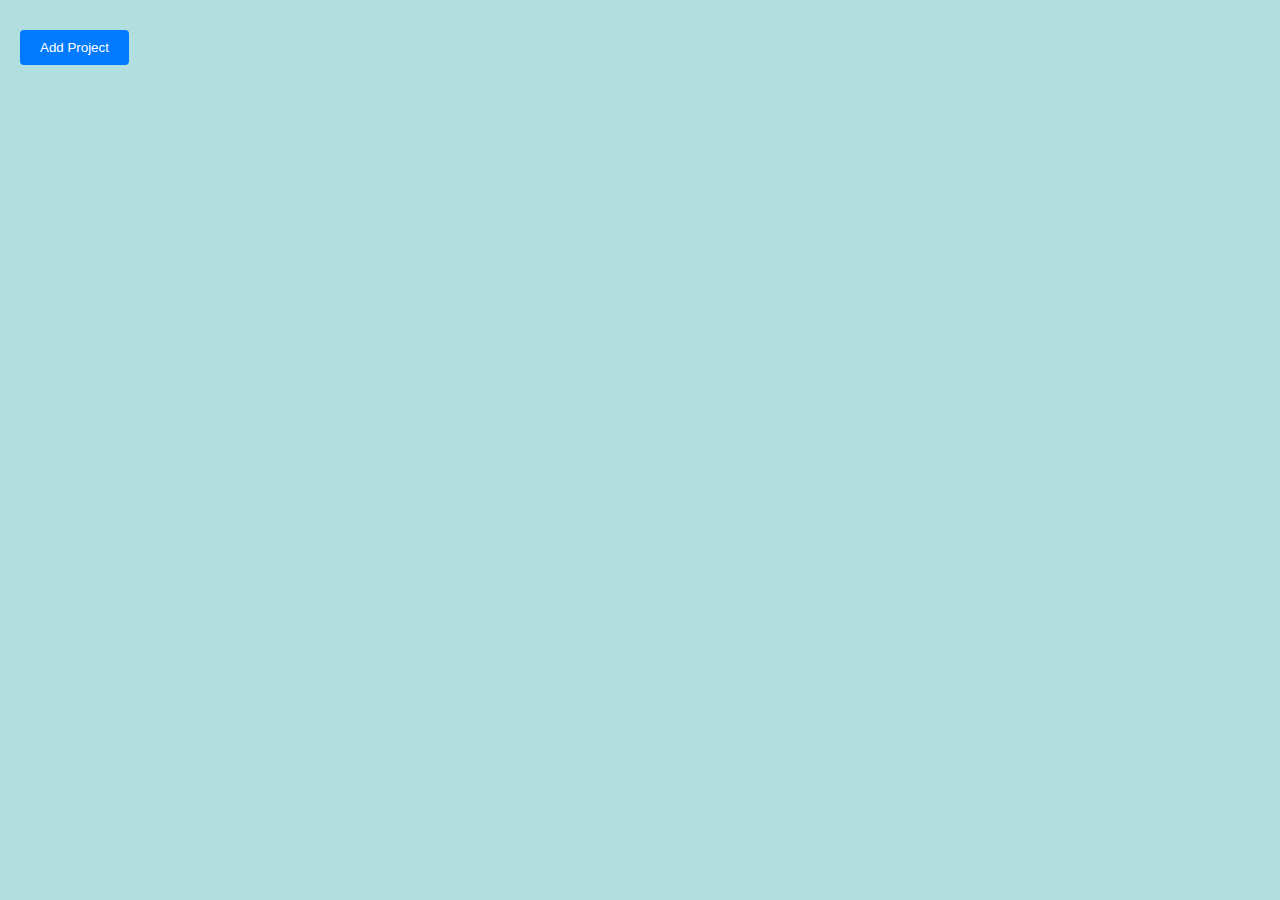
==== card.html @ 2fd521cb "Add files via upload" ====
<!DOCTYPE html>
<html lang="en">
<head>
  <meta charset="UTF-8">
  <meta name="viewport" content="width=device-width, initial-scale=1.0">
  <link rel="stylesheet" href="styles.css">
  <title>Task Manager Application</title>
</head>
<body onload="startUp()">
  
  <button class="add-project-btn" id="addProjectBtn">Add Project</button>

  <div class="project-container" id="projectContainer">
    <!-- Projects will be added here dynamically -->
  </div>

  <div class="popup" id="popup">
    <div class="popup-content">
      <span class="close-popup" id="closePopup">&times;</span>
      <h2>Add Project</h2>
      <input type="text" id="projectName" placeholder="Project Name">
      <input type="text" id="projectDescription" placeholder="Project Description">
      <button id="saveBtn">Save</button>
    </div>
  </div>

  <script src="script.js"></script>
</body>
</html>
---- styles.css ----
body {
  font-family: Arial, sans-serif;
  margin: 0;
  padding: 0;
  display: flex;
  flex-direction: column;
  align-items: center;
  justify-content: center;
  min-height: 100vh;
  background-color: #b1dfdf;
}
img{
  width: 30%;
  height: 30%;
  border-radius: 20px;
}
.login-container {  
  background-color: #ffffff;
  border-radius: 8px;
  box-shadow: 0px 4px 10px rgba(0, 0, 0, 0.1);
  padding: 30px;
  width: 350px;
  text-align: center;
}

.the-form label {
  font-size: 14px;
  color: #333333;
  text-align: left;
  display: block;
  margin-bottom: 6px;
}

.the-form input[type="email"],
.the-form input[type="password"] {
  width: 100%;
  padding: 12px;
  margin-bottom: 20px;
  border: 1px solid #e0e0e0;
  border-radius: 4px;
  font-size: 16px;
  color: #333333;
  transition: border-color 0.3s ease;
}

.the-form input[type="email"]:focus,
.the-form input[type="password"]:focus {
  border-color: #3498db;
}

.the-form input[type="submit"] {
  background-color: #3498db;
  color: #ffffff;
  border: none;
  border-radius: 4px;
  padding: 12px 20px;
  font-size: 16px;
  cursor: pointer;
  transition: background-color 0.3s ease;
}

.the-form input[type="submit"]:hover {
  background-color: #2980b9;
}

.form-footer {
  margin-top: 20px;
  text-align: center;
  font-size: 14px;
}

.form-footer a {
  color: #3498db;
  text-decoration: none;
  transition: color 0.3s ease;
}

.form-footer a:hover {
  color: #2980b9;
}

.project-container {
  display: flex;
  flex-wrap: wrap;
  justify-content: flex-start;
  margin-top: 20px;
  text-align: center;
}

.project {
  width: calc(150px);
  border: 1px solid #ccc;
  padding: 10px;
  margin: 10px;
  box-shadow: 0 2px 4px rgba(0, 0, 0, 0.1);
  border-radius: 4px;
  box-sizing: border-box;
  transition: transform 0.3s, box-shadow 0.3s;
  cursor: pointer;
  background-color: #f4f4f4;
}

.project:hover {
  transform: translateY(-5px);
  box-shadow: 0 4px 8px rgba(0, 0, 0, 0.2);
}

.project.dragging {
  border: 2px dashed #007bff;
  transform: scale(1.05);
  box-shadow: none;
}

.add-project-btn {
  position: absolute;
  top: 30px;
  left: 20px;
  padding: 10px 20px;
  background-color: #007bff;
  color: #fff;
  border: none;
  border-radius: 4px;
  cursor: pointer;
}

.popup {
  position: fixed;
  top: 0;
  left: 0;
  width: 100%;
  height: 100%;
  background-color: rgba(0, 0, 0, 0.5);
  display: flex;
  align-items: center;
  justify-content: center;
}

.popup-content {
  background-color: #fff;
  padding: 20px;
  border-radius: 10px;
  box-shadow: 0 2px 4px rgba(0, 0, 0, 0.2);
  width: 80%;
  max-width: 400px;
  position: relative;
}

.close-popup {
  position: absolute;
  top: 10px;
  right: 10px;
  font-size: 20px;
  cursor: pointer;
}

.back {
  position: absolute;
  top: 20px;
  right: 20px;
  text-align: right;
}

.project-info {
  position: absolute;
  top: 0px;
  left: 20px;
  color: #333333;
  
}

.projectName {
  font-size: 36px;
  
}

.projectDescription {
  font-size: 78px;
  top: 20px;
  left: 20px;
}

.add-board-btn {
  position: absolute;
  top: 70px;
  left: 20px;
  margin-top: 10px;
  background-color: #007bff;
  color: #fff;
  border: none;
  border-radius: 4px;
  padding: 10px 20px;
  cursor: pointer;
}

.board-container {
  display: flex;
  overflow-x: auto;
  margin-top: 20px;
}

.board {
  flex: 0 0 auto;
  width: 250px;
  height: 450px;
  margin-right: 10px;
  background-color: var(--board-color) !important;
  box-shadow: 0 2px 4px rgba(0, 0, 0, 0.1);
  border-radius: 4px;
  padding: 10px;
  display: block;
  flex-direction: column;
  justify-content: space-between;
  transition: transform 0.3s, box-shadow 0.3s;
  cursor: pointer;
  overflow-y: auto;
}



.board.dragging {
  border: 2px dashed #007bff;
  transform: scale(1.05);
  box-shadow: none;
}


.cards-container {
  display: block;
  margin-top: 10px;
}


.card {
  height: 52px;
  background-color: #ffffff;
  color: #333;
  border: 1px solid #ddd;
  border-radius: 4px;
  padding: 8px;
  margin: 4px;
  font-size: 14px;
  cursor: pointer;
  transition: background-color 0.3s, transform 0.3s, box-shadow 0.3s;
  width: calc(100% - 12px);
  box-sizing: border-box;
  overflow: hidden;
  text-overflow: ellipsis;
}

.card:hover {
  background-color: #f4f4f4;
  transform: translateY(-2px);
  box-shadow: 0 2px 4px rgba(0, 0, 0, 0.1);
}


#cardPopup {
  background-color: rgba(0, 0, 0, 0.5);
}

@media (max-width: 600px) {
  .project {
    width: 100%;
  }
}
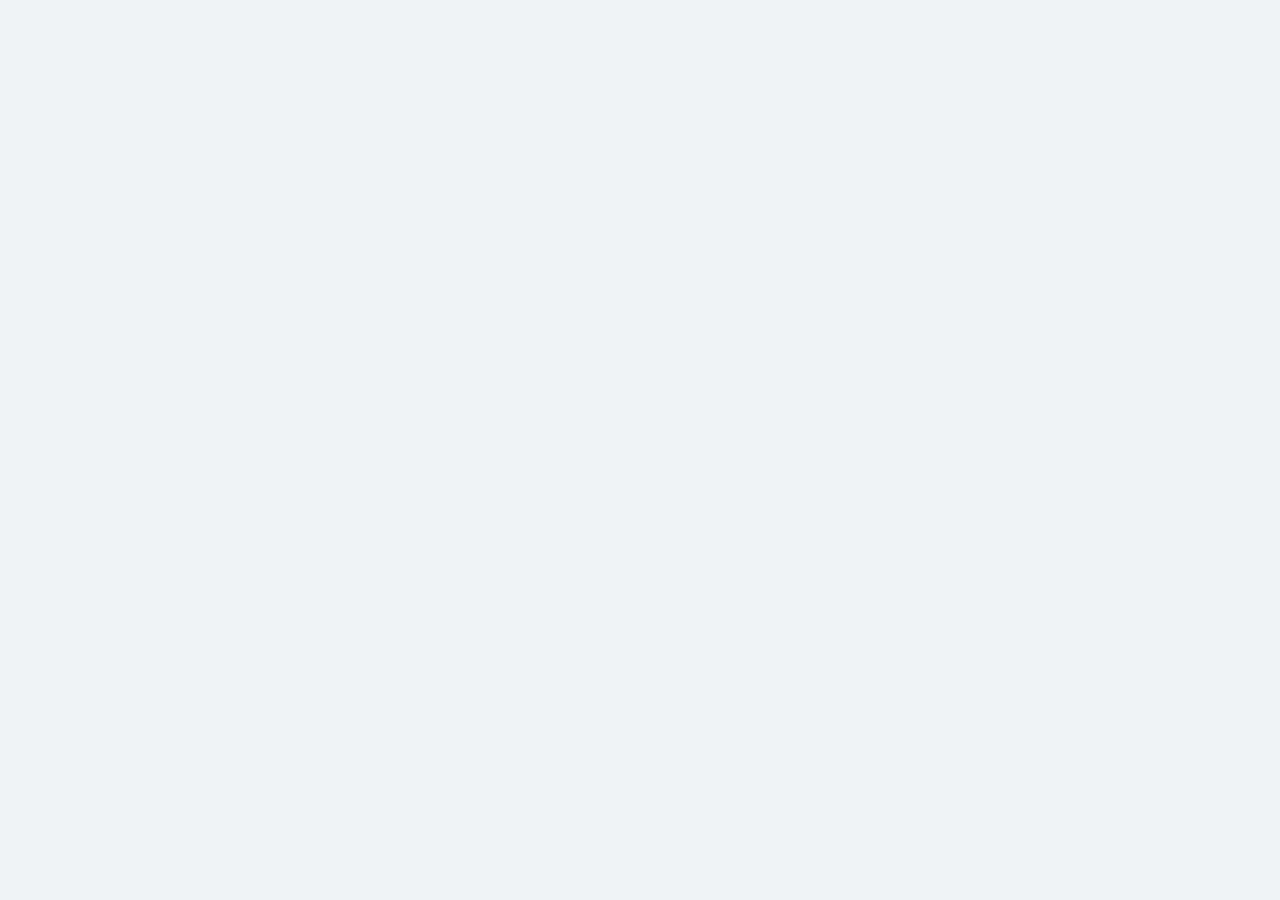
==== commit 823db81d: "Add files via upload" ====
--- a/card.html
+++ b/card.html
@@ -6,24 +6,10 @@
   <link rel="stylesheet" href="styles.css">
   <title>Task Manager Application</title>
 </head>
-<body onload="startUp()">
+<body>
   
-  <button class="add-project-btn" id="addProjectBtn">Add Project</button>
 
-  <div class="project-container" id="projectContainer">
-    <!-- Projects will be added here dynamically -->
-  </div>
 
-  <div class="popup" id="popup">
-    <div class="popup-content">
-      <span class="close-popup" id="closePopup">&times;</span>
-      <h2>Add Project</h2>
-      <input type="text" id="projectName" placeholder="Project Name">
-      <input type="text" id="projectDescription" placeholder="Project Description">
-      <button id="saveBtn">Save</button>
-    </div>
-  </div>
-
-  <script src="script.js"></script>
+  <script src="login.js"></script>
 </body>
 </html>
--- a/styles.css
+++ b/styles.css
@@ -7,11 +7,12 @@
   align-items: center;
   justify-content: center;
   min-height: 100vh;
-  background-color: #b1dfdf;
+  background-color: #f0f3f6;
 }
 img{
-  width: 30%;
-  height: 30%;
+  display: flex;
+  width: 100%;
+  height: 100%;
   border-radius: 20px;
 }
 .login-container {  
@@ -153,11 +154,20 @@
   cursor: pointer;
 }
 
-.back {
+.signOut {
   position: absolute;
   top: 20px;
   right: 20px;
   text-align: right;
+  font-size: 14px;
+}
+
+.back{
+  position: absolute;
+  top: 40px;
+  right: 20px;
+  width: 2%;
+  height: 3%;
 }
 
 .project-info {
@@ -215,8 +225,6 @@
   overflow-y: auto;
 }
 
-
-
 .board.dragging {
   border: 2px dashed #007bff;
   transform: scale(1.05);
@@ -258,6 +266,44 @@
   background-color: rgba(0, 0, 0, 0.5);
 }
 
+#addAttachmentsBtn, #addCommentBtn, #addChecklistBtn {
+  border: none;
+  background-color: none;
+  color: #007bff;
+}
+
+.checklist {
+  border: 1px solid #ccc;
+  margin-bottom: 20px;
+  padding: 10px;
+}
+
+ul {
+  list-style-type: none;
+  padding: 0;
+}
+
+li {
+  margin-bottom: 5px;
+}
+
+
+footer {
+  text-align: center;
+  position: absolute;
+  bottom: 20px;
+}
+
+footer p {
+  margin: 0;
+  font-size: 8px;
+}
+
+footer strong {
+  font-weight: bold;
+  color: #007bff; 
+}
+
 @media (max-width: 600px) {
   .project {
     width: 100%;
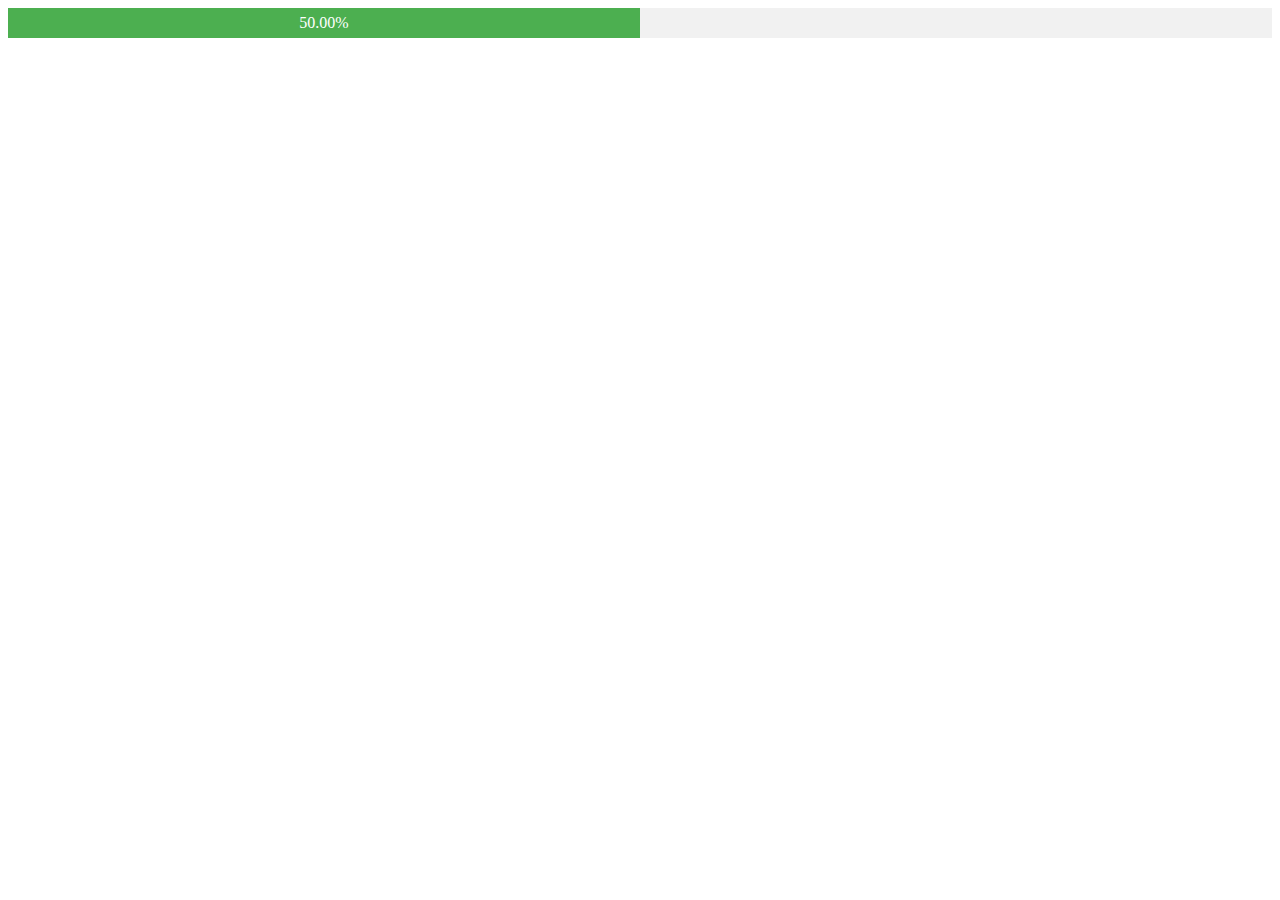
==== commit 8989244f: "Add files via upload" ====
--- a/card.html
+++ b/card.html
@@ -1,15 +1,36 @@
 <!DOCTYPE html>
-<html lang="en">
+<html>
 <head>
-  <meta charset="UTF-8">
-  <meta name="viewport" content="width=device-width, initial-scale=1.0">
-  <link rel="stylesheet" href="styles.css">
-  <title>Task Manager Application</title>
+    <style>
+        #progressBarContainer {
+            width: 100%;
+            background-color: #f1f1f1;
+        }
+
+        #progressBar {
+            width: 0;
+            height: 30px;
+            background-color: #4caf50;
+            text-align: center;
+            line-height: 30px;
+            color: white;
+        }
+    </style>
 </head>
 <body>
-  
+    <div id="progressBarContainer">
+        <div id="progressBar">0%</div>
+    </div>
 
+    <script>
+        const savedCardsCount = 50; // Replace with your actual saved cards count
+        const completedCardsCount = 25; // Replace with your actual completed cards count
 
-  <script src="login.js"></script>
+        const progressBar = document.getElementById("progressBar");
+        const completionPercentage = (completedCardsCount / savedCardsCount) * 100;
+
+        progressBar.style.width = completionPercentage + "%";
+        progressBar.textContent = completionPercentage.toFixed(2) + "%";
+    </script>
 </body>
-</html>
+</html>